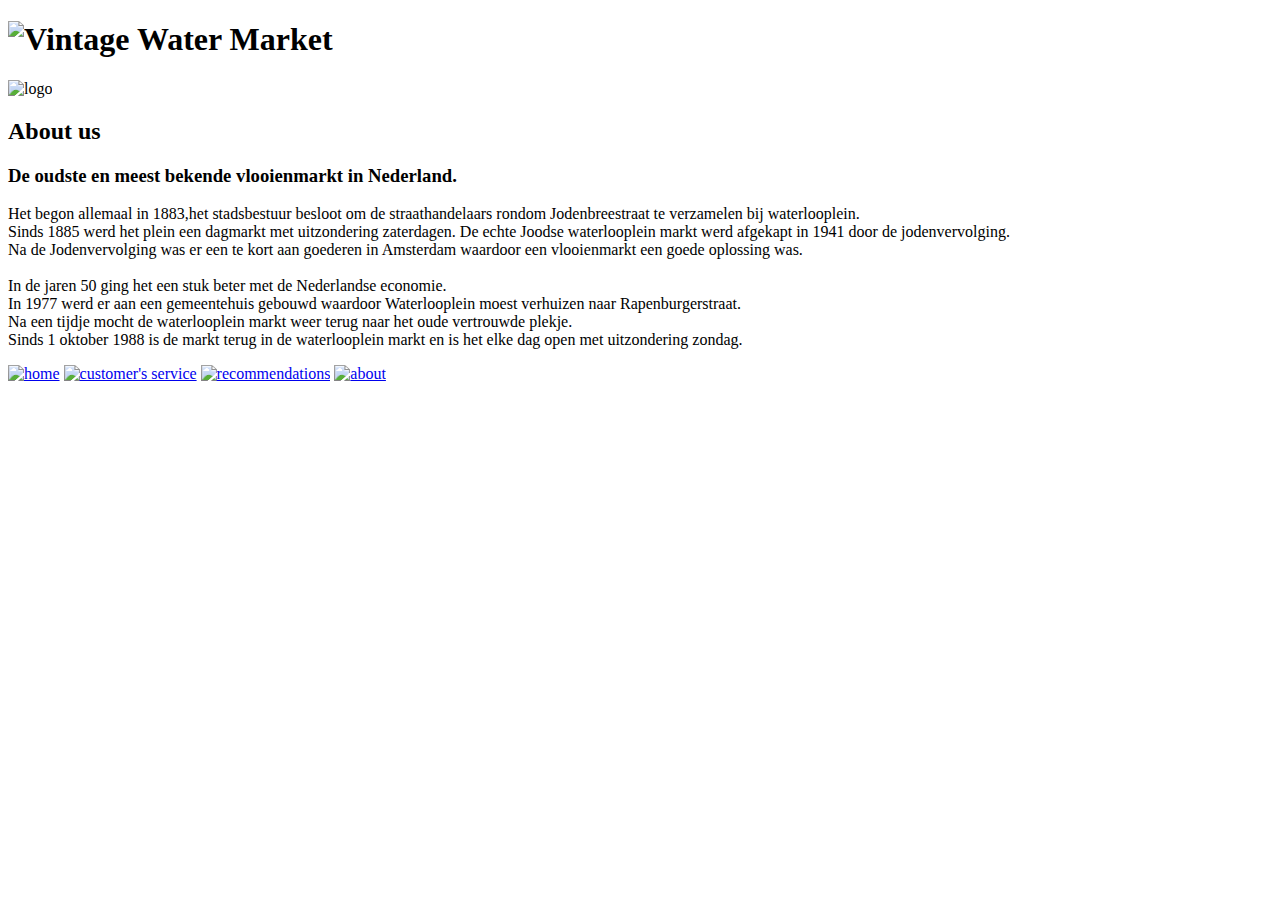
==== about_us.html @ 9a9905fe "Add files via upload" ====
<!DOCTYPE html>
<html lang="en">
<head>
    <meta charset="UTF-8">
    <meta name="viewport" content="width=device-width, initial-scale=1.0">
    <title>profile</title>
    <link rel="stylesheet" href="css/index.css">

</head>
<body>
    <header> 
        <h1> <img src="pics/titel.png" alt="Vintage Water Market"></h1> 
         <p> <img class="logo" src="pics/logo.png" alt="logo">
        <h2 class="titela"> About us </h2>
            <h3 class="abouta"> De oudste en meest bekende vlooienmarkt in Nederland. </h3>
            <p class="aboutb"> Het begon allemaal in 1883,het stadsbestuur besloot om de straathandelaars rondom Jodenbreestraat te verzamelen bij waterlooplein.
            <br>
            Sinds 1885 werd het plein een dagmarkt met uitzondering zaterdagen.
            De echte Joodse waterlooplein markt werd afgekapt in 1941 door de jodenvervolging.
            <br>
            Na de Jodenvervolging was er een te kort aan goederen in Amsterdam waardoor een vlooienmarkt een goede oplossing was.
            <br>
            <br>
            In de jaren 50 ging het een stuk beter met de Nederlandse economie.
            <br>
            In 1977 werd er aan een gemeentehuis gebouwd waardoor Waterlooplein moest verhuizen naar Rapenburgerstraat.
            <br>
            Na een tijdje mocht de waterlooplein markt weer terug naar het oude vertrouwde plekje.
            <br>
            Sinds 1 oktober 1988 is de markt terug in de waterlooplein markt en is het elke dag open met uitzondering zondag.
            </p>


    <nav> 
        <a href="index.html"> <img src="pics/home.png" alt="home"></a>
        <a href="customer_service.html"> <img src="pics/customer_service.png" alt="customer's service"></a>
        <a href="recommendations.html"> <img src="pics/recommendations.png" alt="recommendations"></a>
        <a href="about_us.html"> <img class="about" src="pics/about.png" alt="about"></a>
        </nav>
</body>
</html>
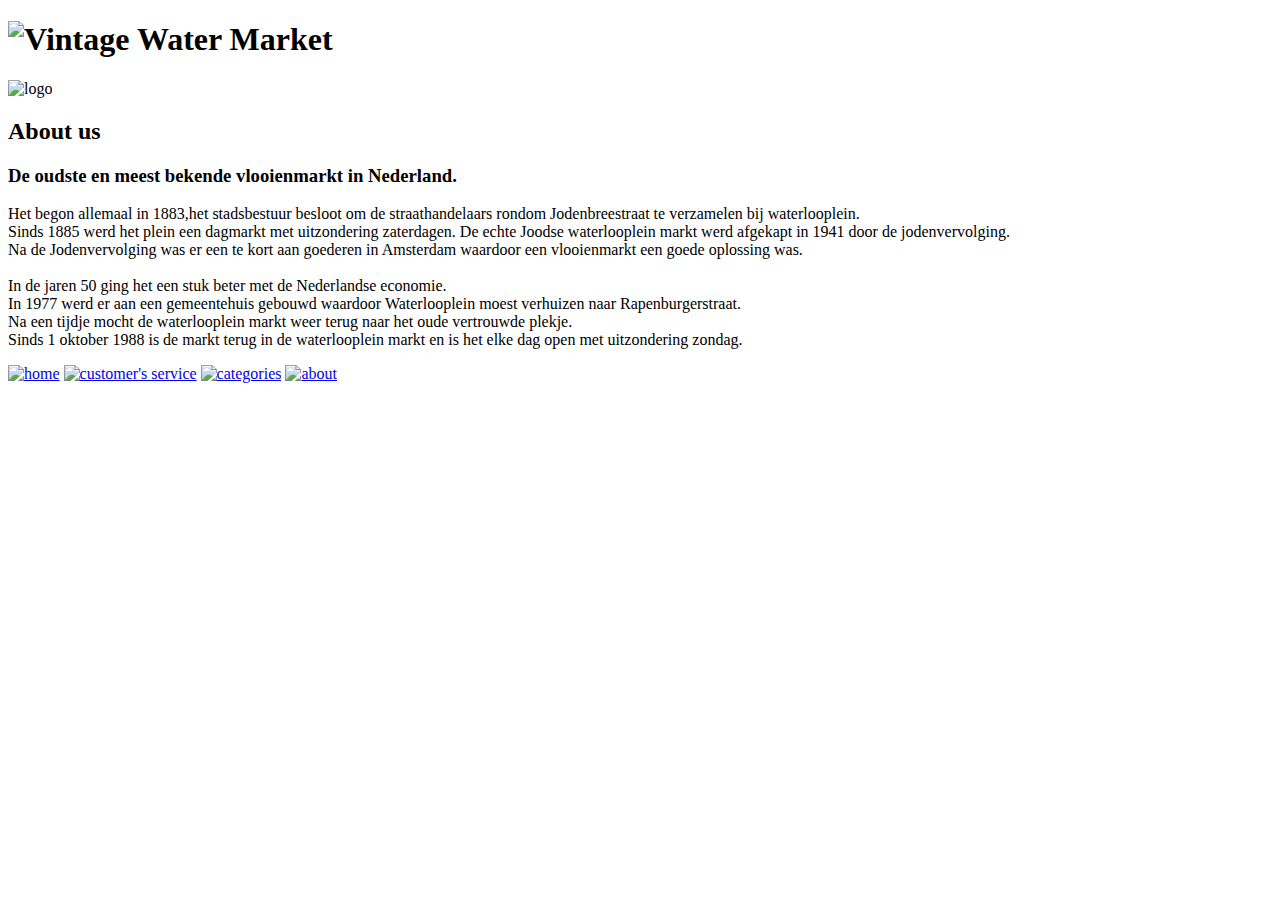
==== commit b5d1692e: "Add files via upload" ====
--- a/about_us.html
+++ b/about_us.html
@@ -10,7 +10,7 @@
 <body>
     <header> 
         <h1> <img src="pics/titel.png" alt="Vintage Water Market"></h1> 
-         <p> <img class="logo" src="pics/logo.png" alt="logo">
+         <p> <img class="logo" src="pics/logo.png" alt="logo"></p>
         <h2 class="titela"> About us </h2>
             <h3 class="abouta"> De oudste en meest bekende vlooienmarkt in Nederland. </h3>
             <p class="aboutb"> Het begon allemaal in 1883,het stadsbestuur besloot om de straathandelaars rondom Jodenbreestraat te verzamelen bij waterlooplein.
@@ -31,11 +31,11 @@
             </p>
 
 
-    <nav> 
-        <a href="index.html"> <img src="pics/home.png" alt="home"></a>
-        <a href="customer_service.html"> <img src="pics/customer_service.png" alt="customer's service"></a>
-        <a href="recommendations.html"> <img src="pics/recommendations.png" alt="recommendations"></a>
-        <a href="about_us.html"> <img class="about" src="pics/about.png" alt="about"></a>
-        </nav>
+            <nav> 
+                <a href="index.html"> <img src="pics/home.png" alt="home"></a>
+                <a href="customer_service.html"> <img src="pics/customer_service.png" alt="customer's service"></a>
+                <a href="categories.html"> <img src="pics/categories.png" alt="categories"></a>
+                <a href="about_us.html"> <img class="about" src="pics/about.png" alt="about"></a>
+                </nav>
 </body>
 </html>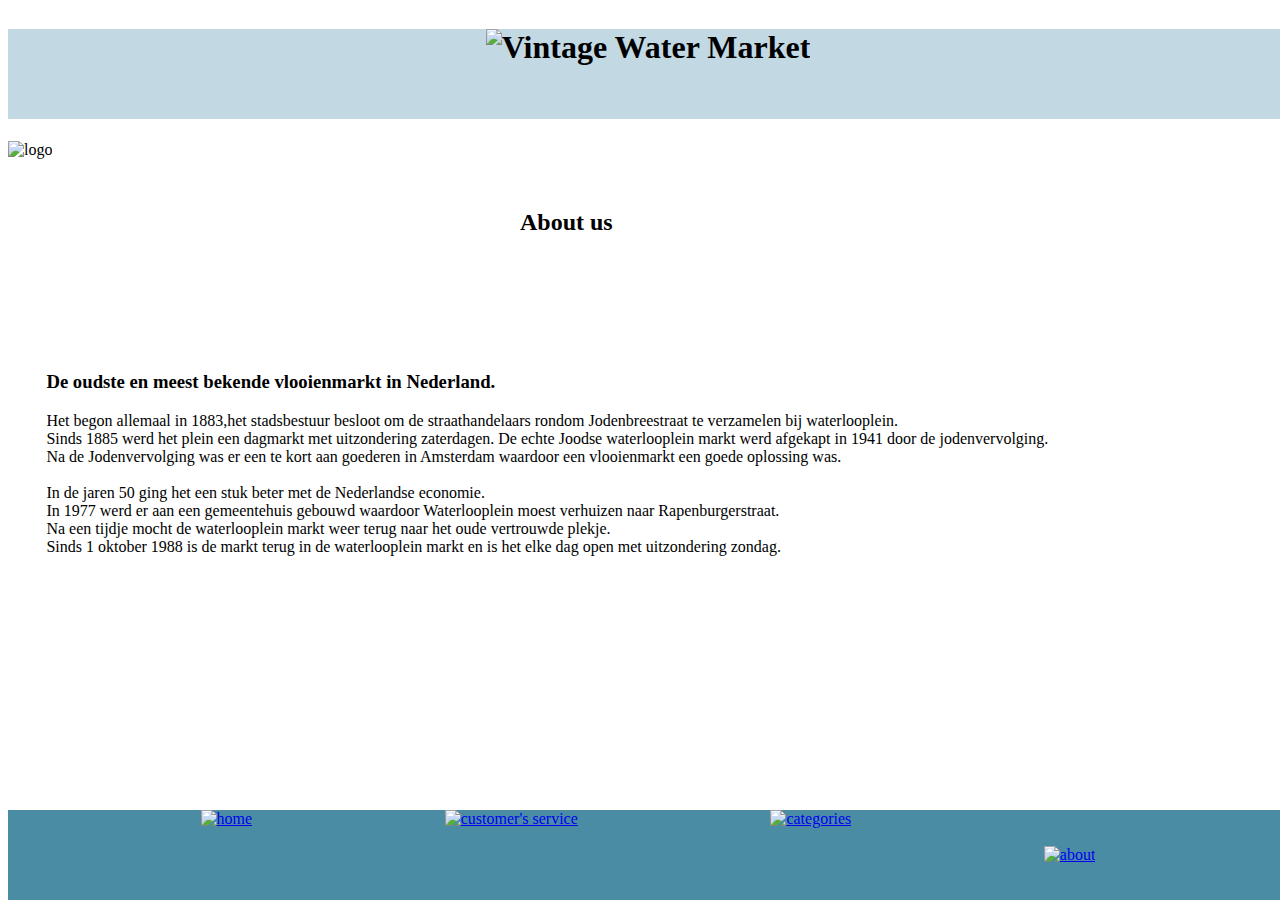
==== commit 5c3028c4: "Add files via upload" ====
--- a/about_us.html
+++ b/about_us.html
@@ -4,7 +4,7 @@
     <meta charset="UTF-8">
     <meta name="viewport" content="width=device-width, initial-scale=1.0">
     <title>profile</title>
-    <link rel="stylesheet" href="css/index.css">
+    <link rel="stylesheet" href="index.css">
 
 </head>
 <body>
--- a/index.css
+++ b/index.css
@@ -0,0 +1,149 @@
+nav {
+    position: fixed; 
+    bottom: 0; 
+    height: 10vh;
+    width: 100vw;
+    background-color: #4B8CA5;
+    display: flex;
+    justify-content: space-evenly;
+}
+img {
+    height: 10vh;
+}
+
+.logo {
+    height: 20vh;
+    float:left; 
+    
+}
+
+.recommended {
+    height: 7vh;
+}
+
+.recom { 
+height: 20vh;
+margin-bottom: 5vh;
+margin-left: 4vw;
+}
+
+header{
+display: flow-root;
+
+}
+
+main{
+margin-left: 5vw;
+}
+
+h1 {
+    background-color: #C2D8E3;
+    height: 10vh;
+    width: 100vw;
+    text-align: center;
+    font-family: Tan Meringue;
+}
+
+.about{
+    height: 7vh;
+  
+}
+
+a:has(.about){
+align-self: center
+}
+
+p{
+    font-family:cursive;
+    font-size: 1em;
+}
+
+.formField {
+    align-self: left;
+    margin-left: 10vw;
+
+    
+}
+
+form{
+ dispLay: flex;
+ flex-direction: column;
+ font-family: cursive;
+ margin-top: 2vh;
+margin-bottom: 20vh;
+}
+
+h2{
+    font-family: cursive;
+    
+}
+
+.open{
+    margin-left: 35vw;
+    margin-top: 7vh;
+    font-family: cursive;
+    font-weight: 600;
+    
+}
+
+button{
+    
+    background-color: #C2D8E3;
+}
+
+.abouta{
+    margin-left: 3vw;
+    font-family: cursive;
+    margin-top: 15vh;
+    
+}
+
+.aboutb{
+    margin-left: 3vw;
+    margin-bottom: 30vh;
+    
+}
+
+.titela{
+    margin-left: 40vw;
+    margin-top: 10vh;
+}
+
+h4{
+    font-family: cursive;
+    font-size: 1.5em;
+    font-weight: 700;
+    margin-left: 4vw;
+}
+
+.cat{
+    height: 30vh;
+    width: 50vw;
+    margin-left: 10vw;
+    margin-top: 10vh;
+    margin-bottom: 20vh;
+}
+
+h6{
+    font-size: 1em;
+    margin-top: 10vh;
+    margin-left: 5vw;
+}
+
+h8 {
+    font-size: 2em;
+    margin-top: 20vh;
+    font-family: cursive;
+}
+
+h9{
+    font-size: 2em;
+    font-family: cursive;
+}
+
+.map1 {
+    margin-bottom: 20vh;
+    margin-top: 5vh;
+    height: 40vh;
+    width: 70vw;
+}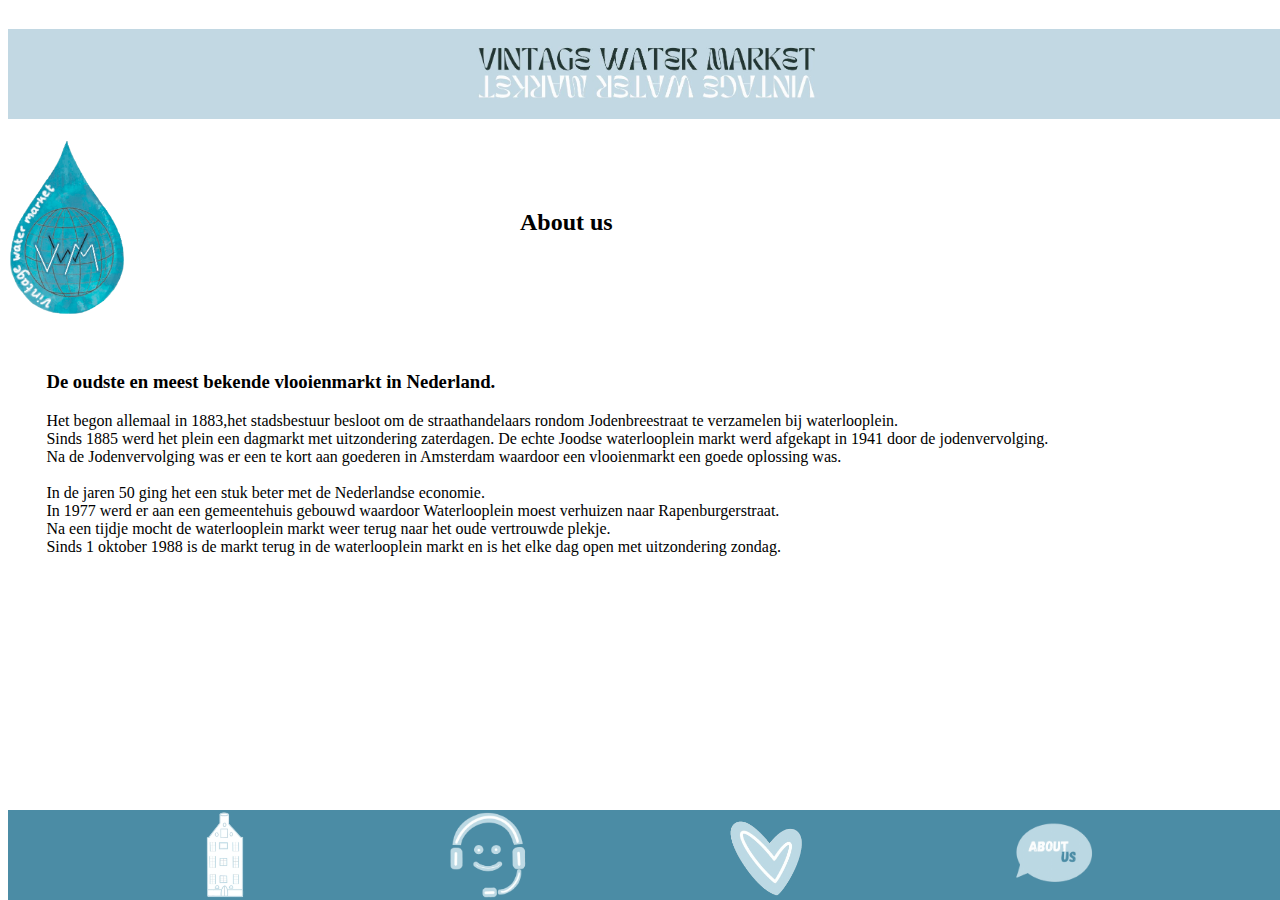
==== commit 6aa79194: "Add files via upload" ====
--- a/about_us.html
+++ b/about_us.html
@@ -3,16 +3,15 @@
 <head>
     <meta charset="UTF-8">
     <meta name="viewport" content="width=device-width, initial-scale=1.0">
-    <title>profile</title>
+    <title>About</title>
     <link rel="stylesheet" href="index.css">
-
 </head>
 <body>
     <header> 
         <h1> <img src="pics/titel.png" alt="Vintage Water Market"></h1> 
-         <p> <img class="logo" src="pics/logo.png" alt="logo"></p>
+            <p> <img class="logo" src="pics/logo.png" alt="logo"></p>
         <h2 class="titela"> About us </h2>
-            <h3 class="abouta"> De oudste en meest bekende vlooienmarkt in Nederland. </h3>
+        <h3 class="abouta"> De oudste en meest bekende vlooienmarkt in Nederland. </h3>
             <p class="aboutb"> Het begon allemaal in 1883,het stadsbestuur besloot om de straathandelaars rondom Jodenbreestraat te verzamelen bij waterlooplein.
             <br>
             Sinds 1885 werd het plein een dagmarkt met uitzondering zaterdagen.
@@ -29,13 +28,11 @@
             <br>
             Sinds 1 oktober 1988 is de markt terug in de waterlooplein markt en is het elke dag open met uitzondering zondag.
             </p>
-
-
-            <nav> 
-                <a href="index.html"> <img src="pics/home.png" alt="home"></a>
-                <a href="customer_service.html"> <img src="pics/customer_service.png" alt="customer's service"></a>
-                <a href="categories.html"> <img src="pics/categories.png" alt="categories"></a>
-                <a href="about_us.html"> <img class="about" src="pics/about.png" alt="about"></a>
-                </nav>
+    <nav> 
+        <a href="index.html"> <img src="pics/home.png" alt="home"></a>
+        <a href="customer_service.html"> <img src="pics/customer_service.png" alt="customer's service"></a>
+        <a href="categories.html"> <img src="pics/categories.png" alt="categories"></a>
+        <a href="about_us.html"> <img class="about" src="pics/about.png" alt="about"></a>
+    </nav>
 </body>
 </html>